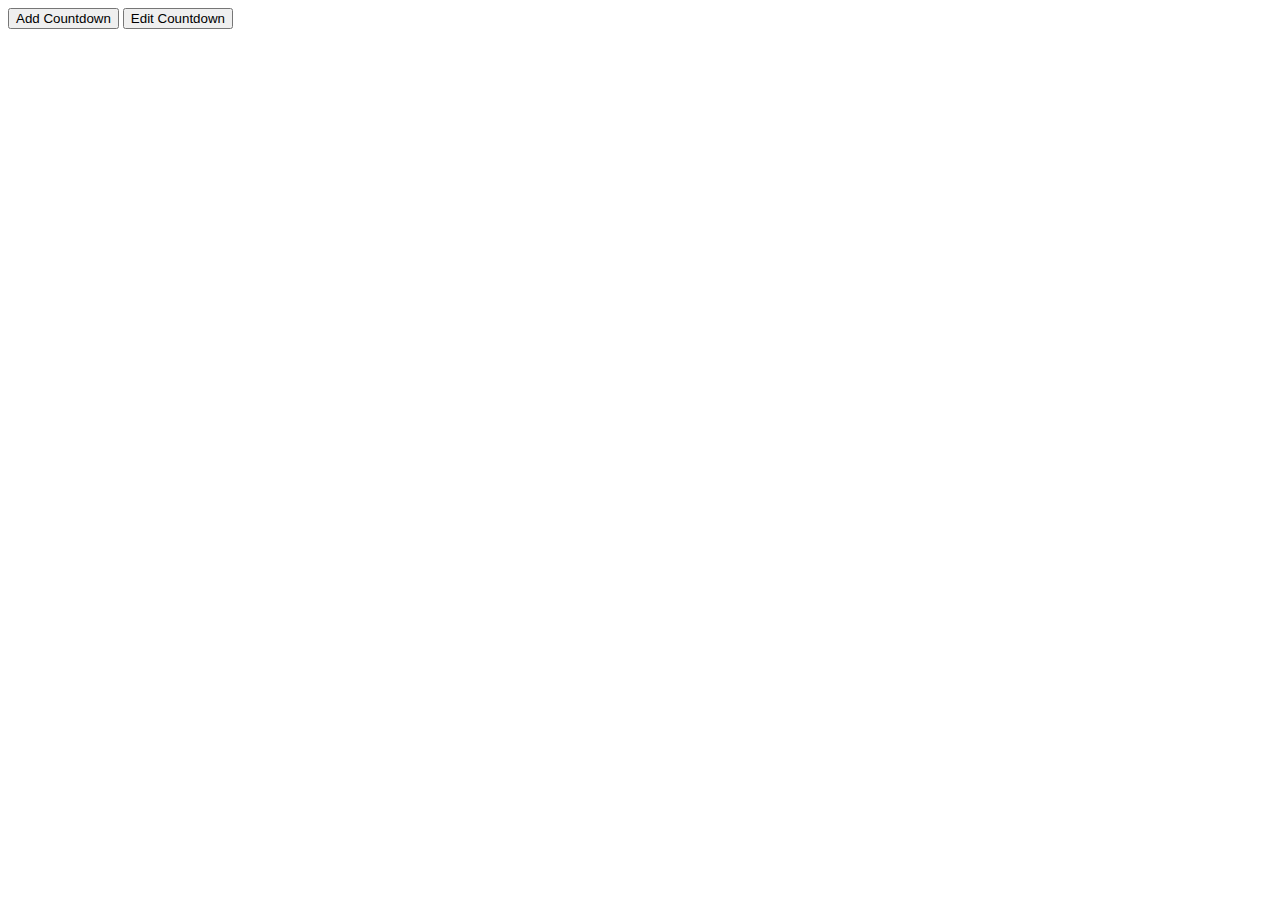
==== countdown.html @ 17760eeb "Add files via upload" ====
<!DOCTYPE html>
<html>
  <head>
    <meta charset="utf-8" />
    <title>Countdown</title>
    <style>
      /* The Modal (background) */
      .modal {
        display: none; /* Hidden by default */
        position: fixed; /* Stay in place */
        z-index: 1; /* Sit on top */
        padding-top: 100px; /* Location of the box */
        left: 0;
        top: 0;
        width: 100%; /* Full width */
        height: 100%; /* Full height */
        overflow: auto; /* Enable scroll if needed */
        background-color: rgb(0, 0, 0); /* Fallback color */
        background-color: rgba(0, 0, 0, 0.4); /* Black w/ opacity */
      }
      /* 
      Modal Content */
      .modal-content {
        background-color: #fefefe;
        margin: auto;
        padding: 20px;
        border: 1px solid #888;
        width: 80%;
      }

      /* The Close Button */
      .close {
        color: #aaaaaa;
        float: right;
        font-size: 28px;
        font-weight: bold;
      }

      .close:hover,
      .close:focus {
        color: #000;
        text-decoration: none;
        cursor: pointer;
      }
    </style>
  </head>
  <body>
    <div id="countdownContainer">
      <div id="defaulttime"></div>
    </div>
    <button id="addCountdown">Add Countdown</button>
    <button id="editCountdown">Edit Countdown</button>
  
    <!-- Add Countdown Modal -->
    <div id="myModal" class="modal">
      <!-- Modal content -->
      <div class="modal-content">
        <span class="close">&times;</span>
        <form id="countdownForm">
          <label for="date">Date:</label><br />
          <input type="date" id="date" name="date" /><br />
          <label for="description">Description:</label><br />
          <input type="text" id="description" name="description" /><br />
          <input type="submit" value="Submit" />
        </form>
      </div>
    </div>
  
    <!-- Edit Countdown Modal -->
    <div id="editModal" class="modal">
      <!-- Modal content -->
      <div class="modal-content">
        <span class="edit-close">&times;</span>
        <div id="countdownList"></div>
      </div>
    </div>
  </body>
    <script>
      var modal = document.getElementById("myModal");
      var btn = document.getElementById("addCountdown");
      var span = document.getElementsByClassName("close")[0];
      var form = document.getElementById("countdownForm");

      btn.onclick = function () {
        modal.style.display = "block";
      };

      span.onclick = function () {
        modal.style.display = "none";
      };

      window.onclick = function (event) {
        if (event.target == modal) {
          modal.style.display = "none";
        }
      };

      form.onsubmit = function (e) {
        e.preventDefault();
        var date = document.getElementById("date").value;
        var description = document.getElementById("description").value;

        addCountdown(date, description);
        modal.style.display = "none";
      };
      //Caculate
      function calculateRemainingDays(targetDate) {
        var currentDate = new Date(); // Get the current date
        var target = new Date(targetDate); // Convert the target date string to a Date object
        var timeDiff = target - currentDate; // Calculate the difference between the target date and the current date
        var remainingDays = Math.floor(timeDiff / (1000 * 60 * 60 * 24)); // Convert the time difference from milliseconds to days
        return remainingDays;
      }

      function defaulttime() {
        // 设置目标日期
        var targetDate1 = new Date("2026-6-1");
        remainingDays = calculateRemainingDays(targetDate1);
        // 更新页面上的倒计时文本
        document.getElementById("defaulttime").innerHTML =
          "距离大学毕业还有 " + remainingDays + " 天";
      }

      //add new
      function addCountdown(date, description) {
    var countdownId = "countdown" + (document.getElementsByTagName("div").length + 1);
    displayCountdown(countdownId, date, description);

    // Save the countdown to local storage
    var countdowns = JSON.parse(localStorage.getItem("countdowns")) || [];
    countdowns.push({id: countdownId, date: date, description: description});
    localStorage.setItem("countdowns", JSON.stringify(countdowns));
}

function displayCountdown(id, date, description) {
    var countdownDiv = document.createElement("div");
    countdownDiv.setAttribute("id", id);
    var remainingDays = calculateRemainingDays(date);
    countdownDiv.innerHTML = description + " " + remainingDays + " 天";
    countdownContainer.appendChild(countdownDiv);
}


      window.onload = function () {
        defaulttime();
      };
      // modify and delete
      var editModal = document.getElementById("editModal");
      var editBtn = document.getElementById("editCountdown");
      var editSpan = document.getElementsByClassName("edit-close")[0];
      var countdownListDiv = document.getElementById("countdownList");

      editBtn.onclick = function () {
        populateCountdownList();
        editModal.style.display = "block";
      };

      editSpan.onclick = function () {
        editModal.style.display = "none";
      };

      function populateCountdownList() {
        var countdownContainer = document.getElementById("countdownContainer");
        var countdowns = countdownContainer.getElementsByTagName("div");
        countdownListDiv.innerHTML = ""; // Clear the countdown list

        for (var i = 0; i < countdowns.length; i++) {
          var countdown = countdowns[i];
          var countdownItem = document.createElement("div");
          countdownItem.innerHTML =
            countdown.innerHTML +
            "<button onclick='deleteCountdown(\"" +
            countdown.id +
            "\")'>Delete</button>" +
            "<button onclick='modifyCountdown(\"" +
            countdown.id +
            "\")'>Modify</button>";
          countdownListDiv.appendChild(countdownItem);
        }
      }

      function deleteCountdown(id) {
    var countdown = document.getElementById(id);
    countdown.parentNode.removeChild(countdown);

    // Remove the countdown from local storage
    var countdowns = JSON.parse(localStorage.getItem("countdowns")) || [];
    var index = countdowns.findIndex(countdown => countdown.id === id);
    if (index !== -1) {
        countdowns.splice(index, 1);
        localStorage.setItem("countdowns", JSON.stringify(countdowns));
    }

    populateCountdownList();
}

function modifyCountdown(id) {
    var newDate = prompt("Enter a new date for the countdown (YYYY-MM-DD):");
    var newDescription = prompt("Enter a new description for the countdown:");
    if (newDate && newDescription) {
        var remainingDays = calculateRemainingDays(newDate);
        var countdown = document.getElementById(id);
        countdown.innerHTML = newDescription + " " + remainingDays + " 天";

        // Update the countdown in local storage
        var countdowns = JSON.parse(localStorage.getItem("countdowns")) || [];
        var index = countdowns.findIndex(countdown => countdown.id === id);
        if (index !== -1) {
            countdowns[index] = {id: id, date: newDate, description: newDescription};
            localStorage.setItem("countdowns", JSON.stringify(countdowns));
        }

        populateCountdownList();
        editModal.style.display = "none";
    }
}


window.onload = function() {
    // Load the countdowns from local storage and display them on the page
    var countdowns = JSON.parse(localStorage.getItem("countdowns")) || [];
    countdowns.forEach(countdown => displayCountdown(countdown.id, countdown.date, countdown.description));
};
    </script>
  </body>
</html>
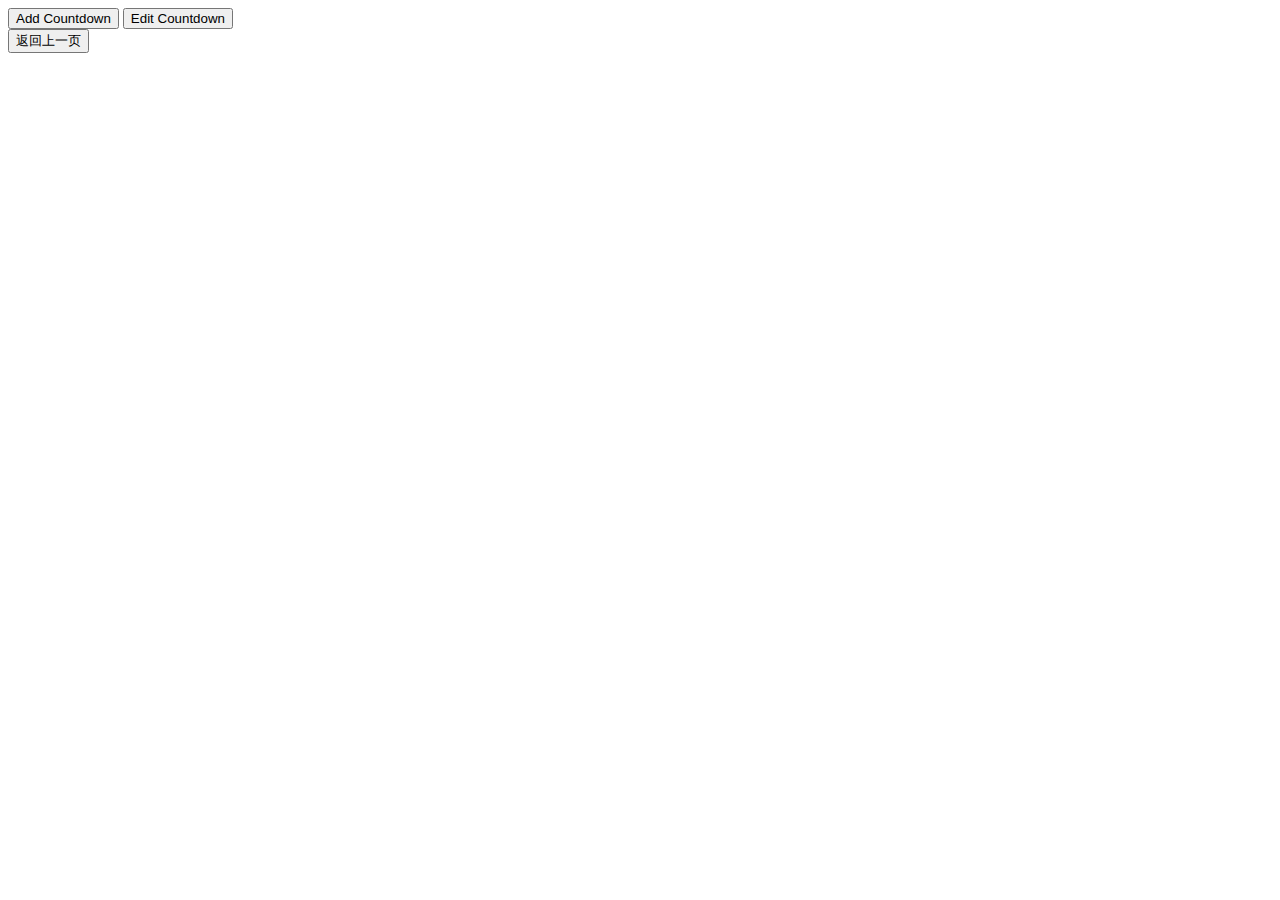
==== commit 3a1e3fbe: "Update countdown.html" ====
--- a/countdown.html
+++ b/countdown.html
@@ -49,8 +49,8 @@
       <div id="defaulttime"></div>
     </div>
     <button id="addCountdown">Add Countdown</button>
-    <button id="editCountdown">Edit Countdown</button>
-  
+    <button id="editCountdown">Edit Countdown</button><br>
+      <button id="backButton">返回上一页</button>
     <!-- Add Countdown Modal -->
     <div id="myModal" class="modal">
       <!-- Modal content -->
@@ -76,6 +76,14 @@
     </div>
   </body>
     <script>
+      // 获取按钮元素
+var backButton = document.getElementById('backButton');
+
+// 添加点击事件监听器
+backButton.addEventListener('click', function() {
+  // 返回上一页
+  window.history.back();
+});
       var modal = document.getElementById("myModal");
       var btn = document.getElementById("addCountdown");
       var span = document.getElementsByClassName("close")[0];
